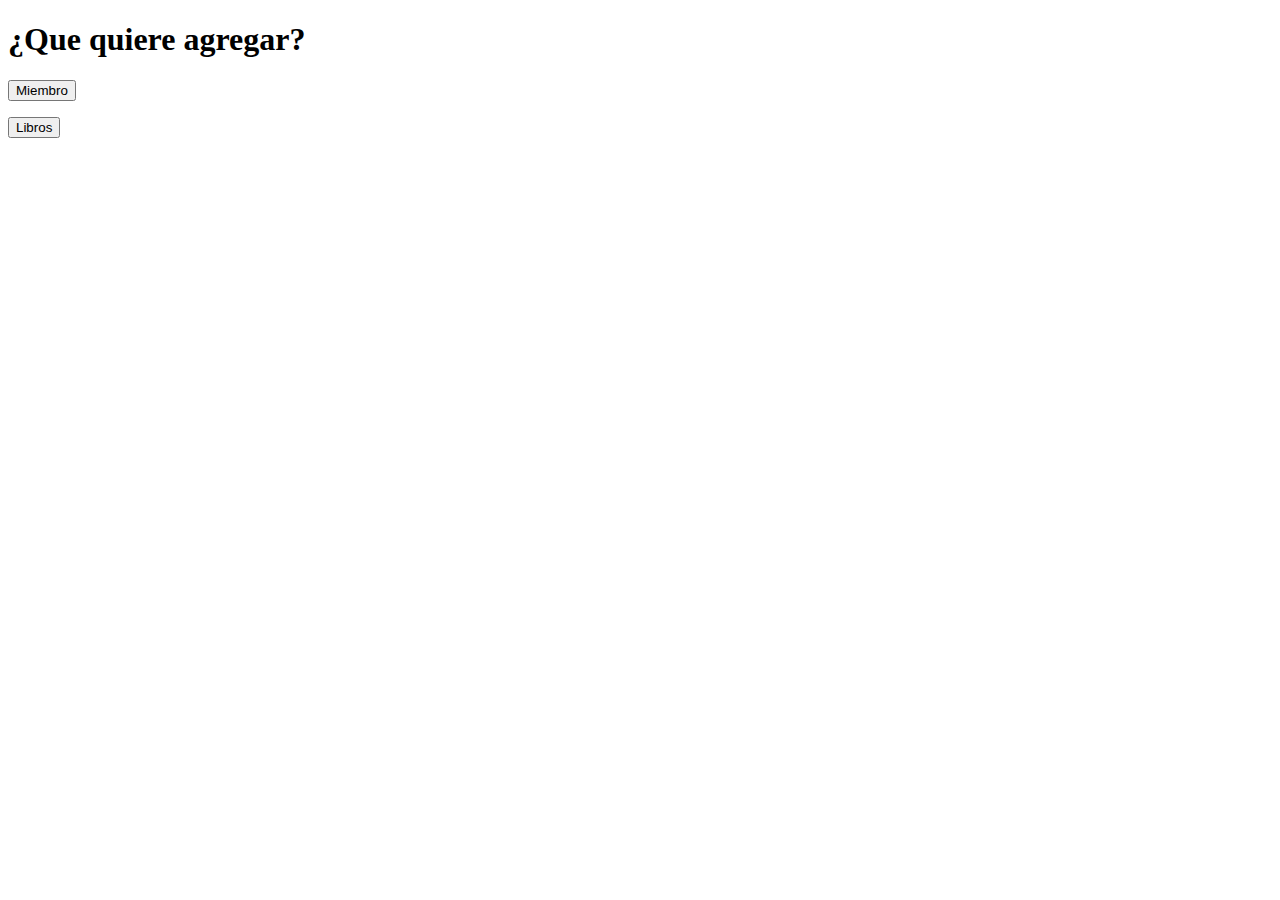
==== agregar.html @ 42e26ada "Add files via upload" ====
<!DOCTYPE html>
<html lang="en">
<head>
    <meta charset="UTF-8">
    <meta http-equiv="X-UA-Compatible" content="IE=edge">
    <meta name="viewport" content="width=device-width, initial-scale=1.0">
    <title>Document</title>
</head>
<body>
    <h1>¿Que quiere agregar?</h1>
    <p><input type="button" value="Miembro" onclick="location.href='miembros.html'"></p>
    <p><input type="button" value="Libros" onclick="location.href='libros.html'"></p>
</body>
</html>
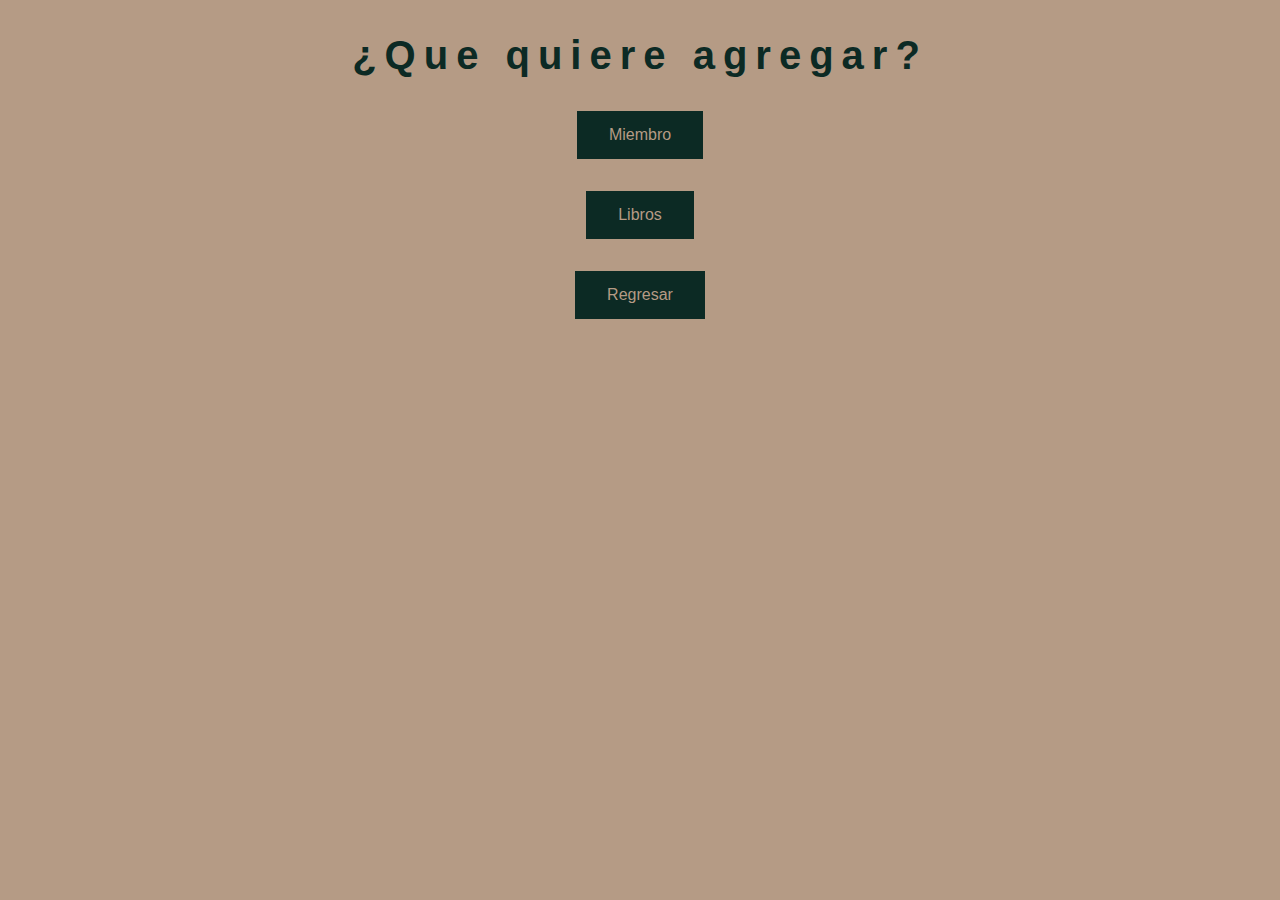
==== commit fabda50a: "modificacion1" ====
--- a/agregar.html
+++ b/agregar.html
@@ -1,14 +1,16 @@
 <!DOCTYPE html>
 <html lang="en">
 <head>
+    <link rel="stylesheet" href="style.css">
     <meta charset="UTF-8">
     <meta http-equiv="X-UA-Compatible" content="IE=edge">
     <meta name="viewport" content="width=device-width, initial-scale=1.0">
     <title>Document</title>
 </head>
 <body>
-    <h1>¿Que quiere agregar?</h1>
-    <p><input type="button" value="Miembro" onclick="location.href='miembros.html'"></p>
-    <p><input type="button" value="Libros" onclick="location.href='libros.html'"></p>
+    <h2>¿Que quiere agregar?</h2>
+    <p><input type="button" class="button" value="Miembro" onclick="location.href='miembros.html'"></p>
+    <p><input type="button" class="button" value="Libros" onclick="location.href='libros.html'"></p>
+    <p><input type="button" class="button" value="Regresar" onclick="location.href='index.html'"></p>
 </body>
 </html>--- a/style.css
+++ b/style.css
@@ -0,0 +1,51 @@
+body{
+    background-color:#b59b85;
+}
+h1{
+    font-size: 500%;
+    color: #0c2a24;
+    font-family: Lato, sans-serif;
+    letter-spacing: 8px;
+    text-align: center;
+}
+h2{
+    font-size: 250%;
+    color: #0c2a24;
+    font-family: Lato, sans-serif;
+    letter-spacing: 8px;
+    text-align: center;
+}
+p{
+    font-size: 200%;
+    color: #0c2a24;
+    font-family: Lato, sans-serif;
+    letter-spacing: 8px;
+    text-align: center;
+}
+.button {
+    background-color: #0c2a24; 
+    border: none;
+    color: #b59b85;
+    padding: 15px 32px;
+    text-align: center;
+    text-decoration: none;
+    display: inline-block;
+    font-size: 16px;
+  }
+  input[type=text], select {
+    width: 50%;
+    padding: 12px 20px;
+    margin: 8px 0;
+    display: inline-block;
+    border: 1px solid #ccc;
+    border-radius: 4px;
+    box-sizing: border-box;
+    background-color: #e0e0cd;
+  }
+  div{
+    font-size: 200%;
+    color: #0c2a24;
+    font-family: Lato, sans-serif;
+    letter-spacing: 8px;
+    text-align: center;
+  }
